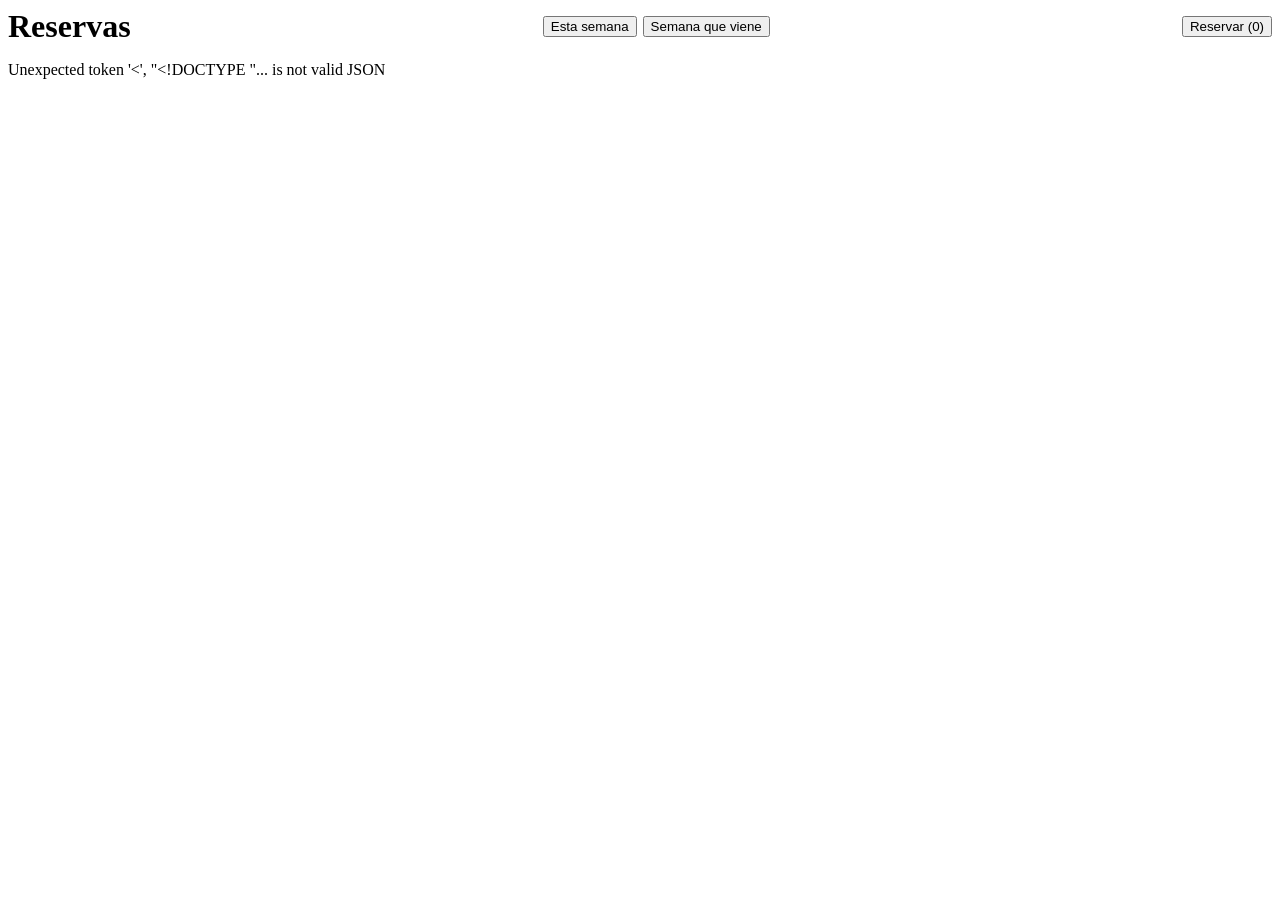
==== client/reservas.html @ 02fdce8a "feat: split into server and client, add web booking calendar - Move the bot to server/ and point the" ====
<!doctype html>
<html lang="es">
<head>
<meta charset="utf-8">
<meta name="viewport" content="width=device-width, initial-scale=1">
<title>FitBot · Reservas</title>
<link rel="stylesheet" href="/styles.css">
<style>
  .bar { display: flex; flex-wrap: wrap; gap: 12px; align-items: center; justify-content: space-between;
         margin-bottom: 12px; }
  .bar h1 { margin: 0; }
  .weeks { display: flex; gap: 6px; }
  .weeks button.active { background: var(--accent); color: var(--accent-text); border-color: var(--accent); }
  .scroll { overflow-x: auto; padding-bottom: 4px; }
  .calendar { display: grid; grid-template-columns: repeat(7, minmax(150px, 1fr)); gap: 8px; }
  .day { background: var(--card); border: 1px solid var(--line); border-radius: 10px; padding: 8px;
         display: flex; flex-direction: column; gap: 6px; min-height: 120px; }
  .day.today { border-color: var(--accent); }
  .day.past { opacity: .55; }
  .day header { padding: 2px 4px 6px; border-bottom: 1px solid var(--line); }
  .day header strong { display: block; }
  /* --hue comes from the class name, so every class type keeps its own colour */
  .slot { all: unset; box-sizing: border-box; display: grid; gap: 1px; padding: 7px 9px; border-radius: 7px;
          border: 2px solid transparent; border-left: 6px solid hsl(var(--hue) 45% 48%);
          background: hsl(var(--hue) 45% 88%); color: #1d2330; cursor: pointer; font-size: 13px; }
  @media (prefers-color-scheme: dark) {
    .slot { background: hsl(var(--hue) 28% 26%); border-left-color: hsl(var(--hue) 50% 58%); color: #eef0f3; }
  }
  .slot:focus-visible { outline: 2px solid var(--accent); outline-offset: 1px; }
  .slot .time { font-weight: 600; }
  .slot .places { font-size: 12px; opacity: .75; }
  .slot.selected { border-color: var(--accent); box-shadow: 0 0 0 2px var(--accent); }
  .slot.selected .time::after { content: "  ✔"; color: var(--accent); }
  /* booked: thick green frame, glow and a solid "RESERVADA" badge */
  .slot.booked { position: relative; border: 3px solid var(--ok); border-left-width: 6px;
                 box-shadow: 0 0 0 3px color-mix(in srgb, var(--ok) 35%, transparent); }
  .slot.booked .places { justify-self: start; margin-top: 3px; padding: 2px 8px; border-radius: 999px;
                         background: var(--ok); color: #fff; font-size: 11px; font-weight: 800;
                         letter-spacing: .04em; opacity: 1; }
  .slot.booked::after { content: "✔"; position: absolute; top: -9px; right: -9px; width: 22px; height: 22px;
                        border-radius: 50%; background: var(--ok); color: #fff; font-size: 13px;
                        font-weight: 800; display: grid; place-items: center; }
  /* booked and marked to cancel: same badges in red, name crossed out */
  .slot.booked.cancel { border-color: var(--err);
                        box-shadow: 0 0 0 3px color-mix(in srgb, var(--err) 35%, transparent); }
  .slot.booked.cancel .places, .slot.booked.cancel::after { background: var(--err); }
  .slot.booked.cancel::after { content: "✕"; }
  .slot.booked.cancel .name { text-decoration: line-through; }
  .slot:disabled { opacity: .5; cursor: not-allowed; }
</style>
</head>
<body>
<main>
  <div class="bar">
    <h1>Reservas</h1>
    <div class="weeks">
      <button class="ghost" data-weeks="0">Esta semana</button>
      <button class="ghost" data-weeks="1">Semana que viene</button>
    </div>
    <button id="book">Reservar (0)</button>
  </div>
  <p id="title" class="muted">Cargando…</p>
  <div class="scroll"><div id="calendar" class="calendar"></div></div>
</main>
<script>
const $ = (id) => document.getElementById(id);
const pending = new Set();  // keys of classes picked to book
const pendingCancel = new Set();  // keys of booked classes picked to cancel
let shown = null;  // last week from the server
let booking = false;

const key = (c) => `${c.date} ${c.timeid} ${c.name}`;
// one colour per class name, spread evenly around the colour wheel so they are as far
// apart as possible; names are sorted, so the same set of classes keeps the same colours
function hues(week) {
  const names = [...new Set(week.flatMap((day) => day.classes.map((c) => c.name)))].sort();
  return new Map(names.map((name, i) => [name, Math.round(20 + (i * 360) / names.length) % 360]));
}
const shortDate = (iso) => iso.slice(8, 10) + "/" + iso.slice(5, 7);
const weeksFromHash = () => Number(location.hash.slice(1)) || 0;

async function api(path, body) {
  const response = await fetch(path, {
    method: "POST", headers: {"Content-Type": "application/json"}, body: JSON.stringify(body),
  });
  if (response.status === 401) return location.assign("/");  // backend restarted: log in again
  const data = await response.json();
  if (!response.ok) throw new Error(data.error);
  return data;
}

async function load() {
  try {
    render(await api("/api/week", {weeks_ahead: weeksFromHash()}));
  } catch (error) {
    status(error.message, true);
  }
}

// the line under the bar: "Cargando…", progress and errors only
function status(text, isError) {
  $("title").className = isError ? "error" : "muted";
  $("title").textContent = text;
  $("title").hidden = false;
}

function render(data) {
  if (!data) return;
  shown = data;
  for (const button of document.querySelectorAll(".weeks button")) {
    button.classList.toggle("active", Number(button.dataset.weeks) === data.weeks_ahead);
  }
  const {week} = data;
  $("title").hidden = true;  // only used for "Cargando…" and errors
  const todayIso = new Date().toLocaleDateString("sv-SE", {timeZone: "Europe/Madrid"});
  const hueOf = hues(week);
  $("calendar").replaceChildren(...week.map((day) => {
    const column = document.createElement("section");
    column.className = "day" + (day.past ? " past" : "") + (day.date === todayIso ? " today" : "");
    const note = day.past ? "Pasado" : day.opens ? `Se abre el ${shortDate(day.opens)}`
      : `${day.classes.length} clases`;
    column.innerHTML = '<header><strong></strong><span class="muted"></span></header>';
    column.querySelector("strong").textContent = day.label;
    column.querySelector(".muted").textContent = note;
    for (const c of [...day.classes].sort((a, b) => a.timeid.localeCompare(b.timeid))) {
      const _class = {date: day.date, timeid: c.timeid, name: c.name, booking_id: c.booking_id};
      const slot = document.createElement("button");
      slot.className = "slot";
      slot.style.setProperty("--hue", hueOf.get(c.name));
      slot.disabled = day.past || !c.enabled || Boolean(day.opens);
      // drop picks that no longer apply, e.g. booked or cancelled from the app meanwhile
      if (slot.disabled || c.booked) pending.delete(key(_class));
      if (slot.disabled || !c.booked) pendingCancel.delete(key(_class));
      slot.classList.toggle("booked", c.booked);
      slot.classList.toggle("selected", pending.has(key(_class)));
      slot.classList.toggle("cancel", pendingCancel.has(key(_class)));
      slot.innerHTML = '<span class="time"></span><span class="name"></span><span class="places"></span>';
      slot.querySelector(".time").textContent = c.time;
      slot.querySelector(".name").textContent = c.name;
      slot.querySelector(".places").textContent = placesText(slot, c);
      slot.dataset.class = JSON.stringify(_class);
      column.append(slot);
    }
    return column;
  }));
  updateCount();
}

function placesText(slot, c) {
  if (!c.booked) return `Plazas ${c.places}`;
  return slot.classList.contains("cancel") ? "SE CANCELARÁ" : "RESERVADA";
}

function updateCount() {
  const parts = [pending.size && `reservar ${pending.size}`, pendingCancel.size && `cancelar ${pendingCancel.size}`];
  $("book").textContent = pendingCancel.size ? `Aplicar (${parts.filter(Boolean).join(" · ")})`
    : `Reservar (${pending.size})`;
}

$("calendar").addEventListener("click", (event) => {
  const slot = event.target.closest(".slot");
  if (!slot || slot.disabled) return;
  const k = key(JSON.parse(slot.dataset.class));
  const picks = slot.classList.contains("booked") ? pendingCancel : pending;
  if (picks.has(k)) picks.delete(k);
  else picks.add(k);
  slot.classList.toggle(picks === pending ? "selected" : "cancel", picks.has(k));
  if (picks === pendingCancel) slot.querySelector(".places").textContent = placesText(slot, {booked: true});
  updateCount();
});

document.querySelector(".weeks").addEventListener("click", (event) => {
  const weeks = event.target.dataset.weeks;
  if (weeks === undefined) return;
  pending.clear();  // one run books one week
  pendingCancel.clear();
  location.hash = weeks;
});
window.addEventListener("hashchange", load);

// coming back from the aimharder app: reload so bookings made or cancelled there show up
document.addEventListener("visibilitychange", () => {
  if (document.visibilityState === "visible" && !booking) load();
});

const MESSAGES = {
  "class booked successfully": "Reservada",
  "Class already booked. Nothing to do": "Ya estaba reservada",
  "Too soon to book the class": "Todavía no se puede reservar (demasiado pronto)",
  "No credit available": "Sin créditos disponibles",
  "Could not cancel the booking": "No se pudo cancelar",
};

$("book").addEventListener("click", async () => {
  const all = shown.week.flatMap((day) => day.classes.map((c) =>
    ({date: day.date, timeid: c.timeid, name: c.name, booking_id: c.booking_id})));
  const book = all.filter((c) => pending.has(key(c)));
  const cancel = all.filter((c) => pendingCancel.has(key(c)));
  if (!book.length && !cancel.length) return;
  booking = true;
  $("book").disabled = true;
  status(book.length ? "Aplicando cambios… puede tardar un minuto" : "Cancelando…");
  try {
    const result = await api("/api/apply", {book, cancel});
    pending.clear();
    pendingCancel.clear();
    render(result);  // the calendar shows what got booked or cancelled
    const failed = result.results.filter((r) => !r.ok).map((r) => {
      const day = result.week.find((d) => d.date === r.date);
      return `✘ ${r.action === "cancel" ? "Cancelar" : "Reservar"} ${day ? day.label : r.date} ` +
        `${r.timeid.slice(0, 2)}:${r.timeid.slice(2, 4)} ${r.name}: ${MESSAGES[r.message] || r.message}`;
    });
    if (failed.length) status(failed.join(" · "), true);
  } catch (error) {
    status(error.message, true);
  }
  booking = false;
  $("book").disabled = false;
});

load();
</script>
</body>
</html>
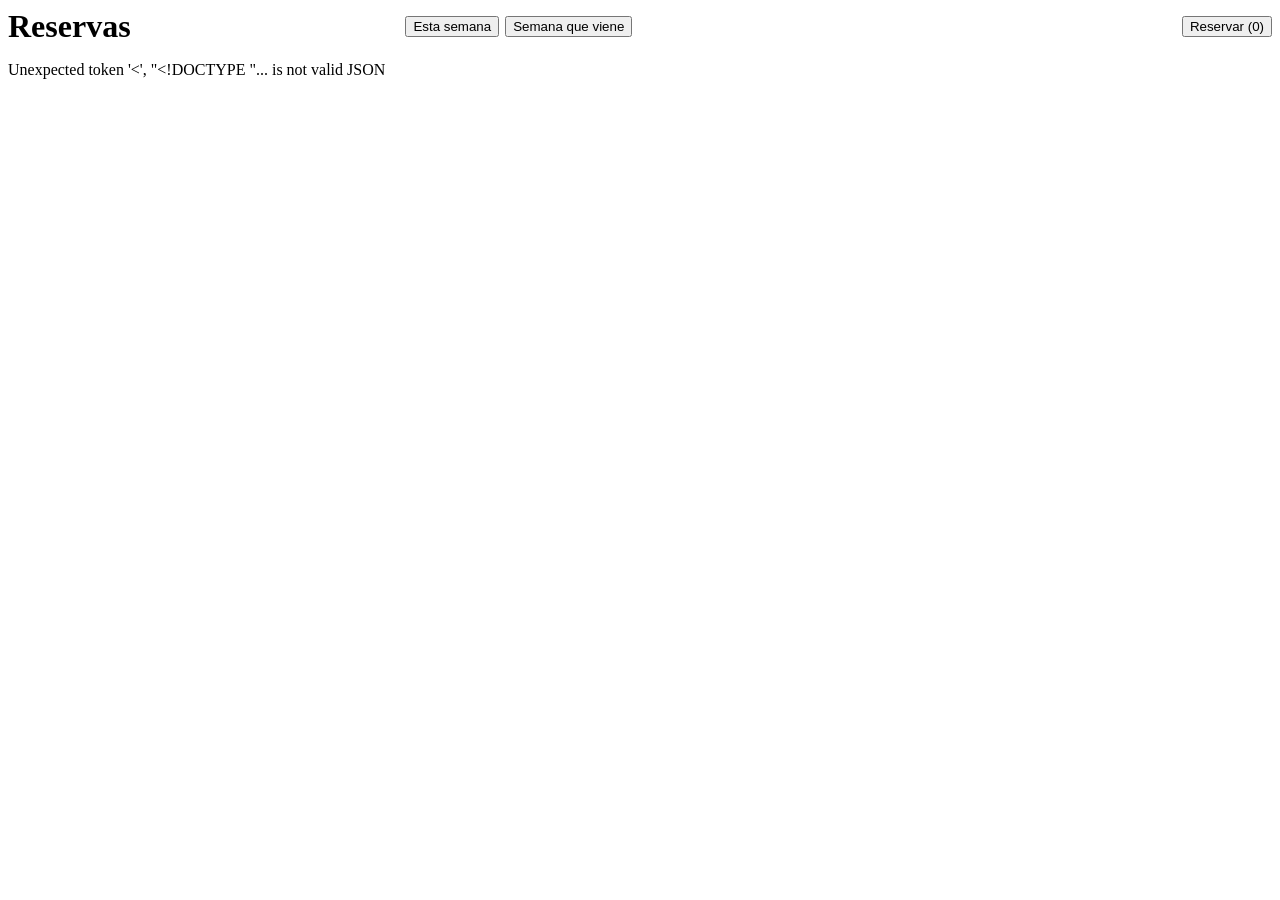
==== commit fb4e4846: "feat: sync booked classes with Google Calendar - client/gcal.py: OAuth (Desktop client) and one-week" ====
--- a/client/reservas.html
+++ b/client/reservas.html
@@ -47,6 +47,8 @@
   .slot.booked.cancel::after { content: "✕"; }
   .slot.booked.cancel .name { text-decoration: line-through; }
   .slot:disabled { opacity: .5; cursor: not-allowed; }
+  #google a { color: var(--accent); font-weight: 600; }
+  #google.synced { color: var(--ok); }
 </style>
 </head>
 <body>
@@ -57,6 +59,7 @@
       <button class="ghost" data-weeks="0">Esta semana</button>
       <button class="ghost" data-weeks="1">Semana que viene</button>
     </div>
+    <span id="google" class="muted"></span>
     <button id="book">Reservar (0)</button>
   </div>
   <p id="title" class="muted">Cargando…</p>
@@ -111,6 +114,7 @@
     button.classList.toggle("active", Number(button.dataset.weeks) === data.weeks_ahead);
   }
   const {week} = data;
+  showGoogle(data.google);
   $("title").hidden = true;  // only used for "Cargando…" and errors
   const todayIso = new Date().toLocaleDateString("sv-SE", {timeZone: "Europe/Madrid"});
   const hueOf = hues(week);
@@ -146,6 +150,22 @@
   updateCount();
 }
 
+function showGoogle(google) {
+  const element = $("google");
+  element.className = "muted";
+  if (!google.connected) {
+    element.innerHTML = google.configured ? '<a href="/google/connect">Conectar Google Calendar</a>'
+      : "Google Calendar sin configurar (mira el README)";
+  } else if (google.error) {
+    element.className = "error";
+    element.textContent = `Google Calendar: ${google.error}`;
+  } else {
+    element.className = "synced";
+    const changes = [google.created && `+${google.created}`, google.deleted && `−${google.deleted}`].filter(Boolean);
+    element.textContent = `📅 Google Calendar al día${changes.length ? ` (${changes.join(" ")})` : ""}`;
+  }
+}
+
 function placesText(slot, c) {
   if (!c.booked) return `Plazas ${c.places}`;
   return slot.classList.contains("cancel") ? "SE CANCELARÁ" : "RESERVADA";
